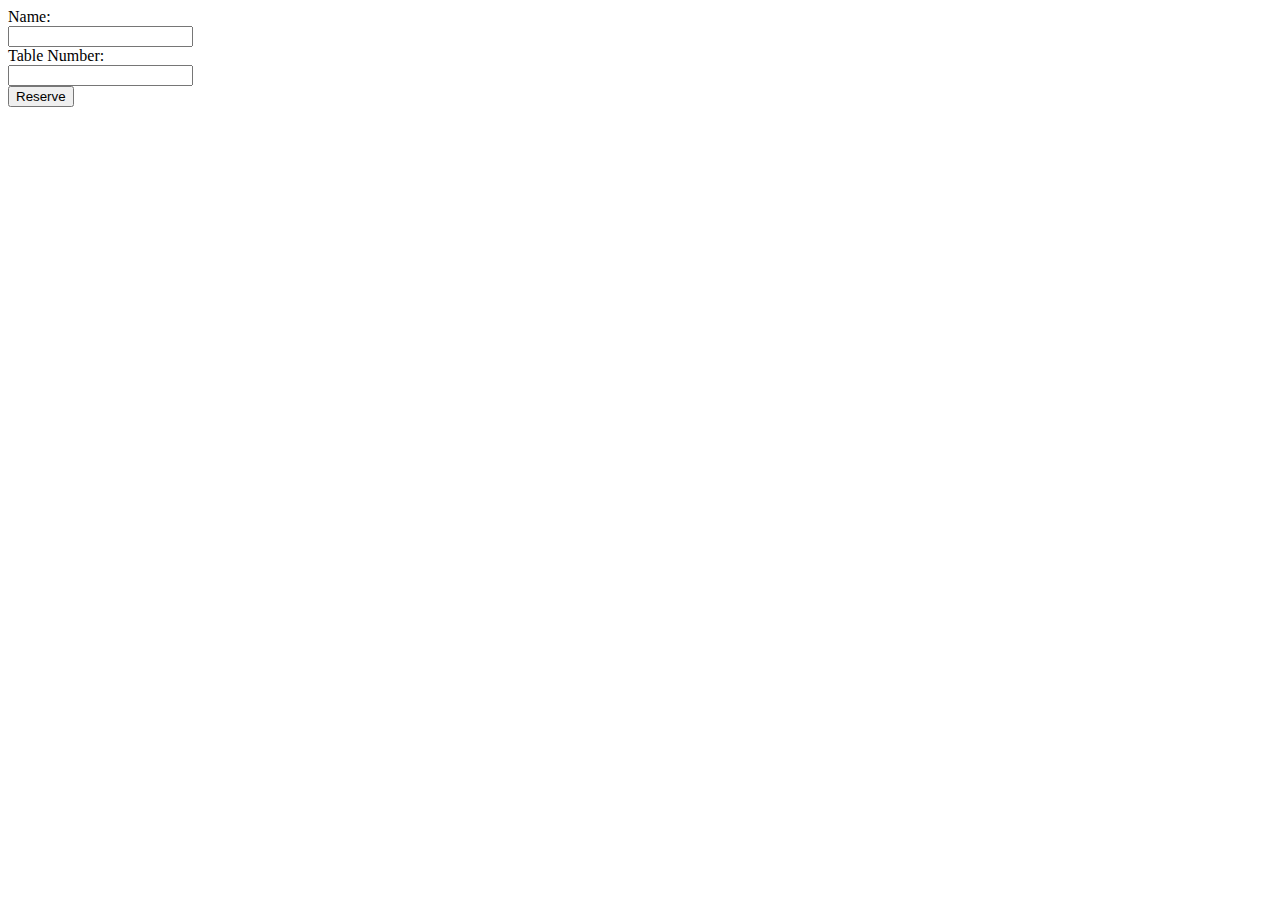
==== week-5/restaurant-reservation/index.html @ e7699eeb "first init" ====
<!DOCTYPE html>
<html>
  <head>
    <!--
      Pragmatic JavaScript
      Chapter 2
      Programming Assignment

      Author:
      Date:
      Filename:
    -->
    <title>Table Reservation</title>
    <link rel="stylesheet" type="text/css" href="styles.css" />
  </head>
  <body>
    <div class="form-container">
      <form id="reservationForm">
        <label for="name">Name:</label><br />
        <input type="text" id="name" name="name" /><br />
        <label for="tableNumber">Table Number:</label><br />
        <input type="number" id="tableNumber" name="tableNumber" /><br />
        <input type="submit" value="Reserve" />
      </form>
      <p id="message"></p>
    </div>
    <script src="script.js"></script>
  </body>
</html>
---- week-5/restaurant-reservation/styles.css ----
/*
  Pragmatic JavaScript
  Chapter 2
  Programming Assignment

  Author:
  Date:
  Filename:
*/

/* Add your CSS styles here */
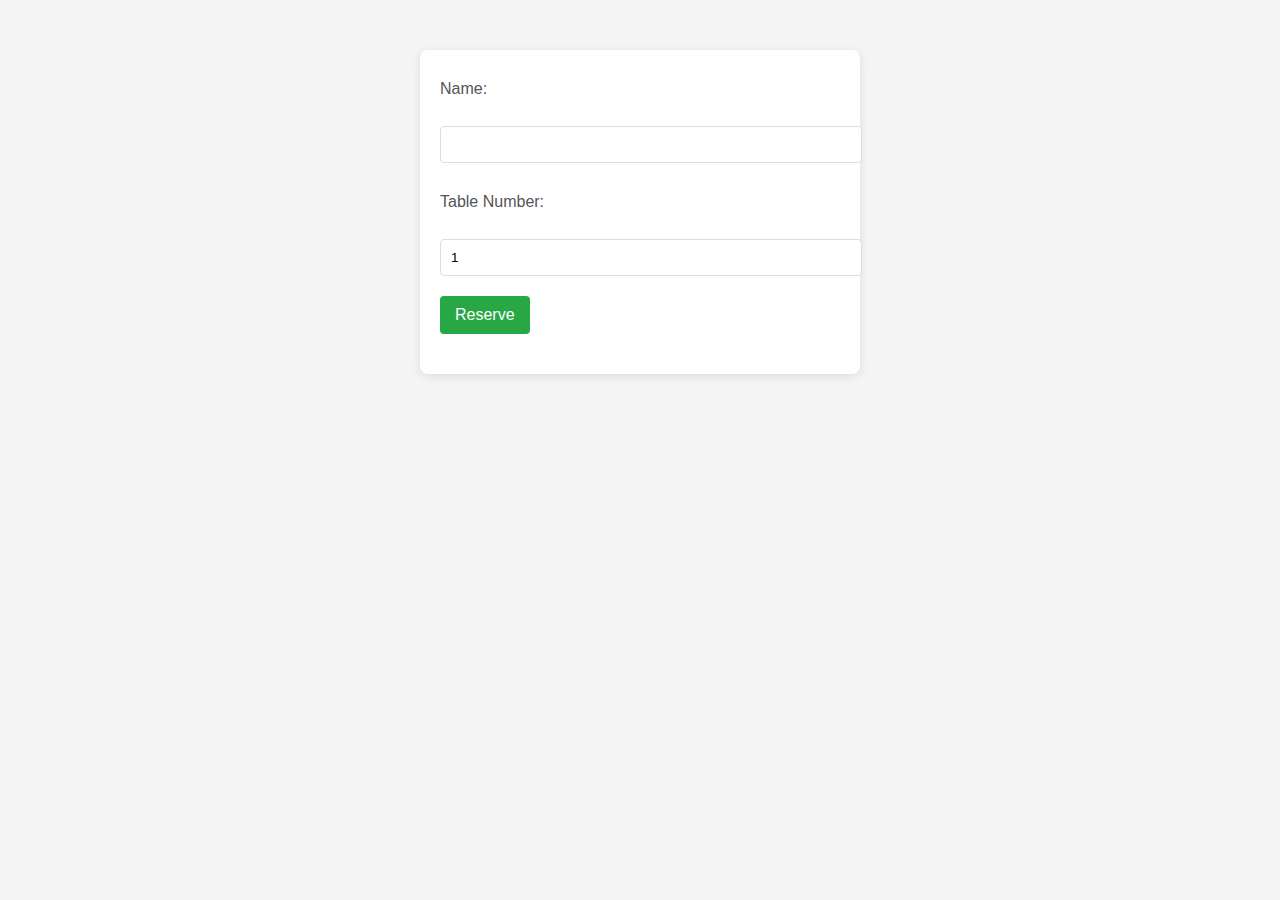
==== commit 86f9a813: "Chapter 2 - Restaurant Reservation Complete!" ====
--- a/week-5/restaurant-reservation/index.html
+++ b/week-5/restaurant-reservation/index.html
@@ -6,9 +6,9 @@
       Chapter 2
       Programming Assignment
 
-      Author:
-      Date:
-      Filename:
+      Author:   Exenreco Bell
+      Date:     October 31, 2024
+      Filename: index.html
     -->
     <title>Table Reservation</title>
     <link rel="stylesheet" type="text/css" href="styles.css" />
@@ -19,7 +19,7 @@
         <label for="name">Name:</label><br />
         <input type="text" id="name" name="name" /><br />
         <label for="tableNumber">Table Number:</label><br />
-        <input type="number" id="tableNumber" name="tableNumber" /><br />
+        <input type="number" id="tableNumber" name="tableNumber" min="1" max="10" value="1" /><br />
         <input type="submit" value="Reserve" />
       </form>
       <p id="message"></p>
--- a/week-5/restaurant-reservation/styles.css
+++ b/week-5/restaurant-reservation/styles.css
@@ -3,9 +3,72 @@
   Chapter 2
   Programming Assignment
 
-  Author:
-  Date:
-  Filename:
+  Author:   Exenreco Bell
+  Date:     October 31, 2024
+  Filename: style.css
 */
 
-/* Add your CSS styles here */+/* Add your CSS styles here */
+
+/* reset */
+* {
+  padding: 0;
+  margin: 0;
+}
+
+/* Elements */
+body {
+  font-family: Arial, sans-serif;
+  background-color: #f4f4f4;
+  margin: 0;
+  padding: 0;
+}
+
+.form-container {
+  max-width: 400px;
+  margin: 50px auto;
+  padding: 20px;
+  background: white;
+  border-radius: 8px;
+  box-shadow: 0 2px 10px rgba(0, 0, 0, 0.1);
+}
+
+h1 {
+  text-align: center;
+  color: #333;
+}
+
+label {
+  display: block;
+  margin: 10px 0 5px;
+  color: #555;
+}
+
+input[type="text"],
+input[type="number"] {
+  width: 100%;
+  padding: 10px;
+  margin: 5px 0 20px;
+  border: 1px solid #ddd;
+  border-radius: 4px;
+}
+
+input[type="submit"] {
+  background: #28a745;
+  color: white;
+  padding: 10px 15px;
+  border: none;
+  border-radius: 4px;
+  cursor: pointer;
+  font-size: 16px;
+}
+
+input[type="submit"]:hover {
+  background: #218838;
+}
+
+#message {
+  text-align: center;
+  margin-top: 20px;
+  font-weight: bold;
+}